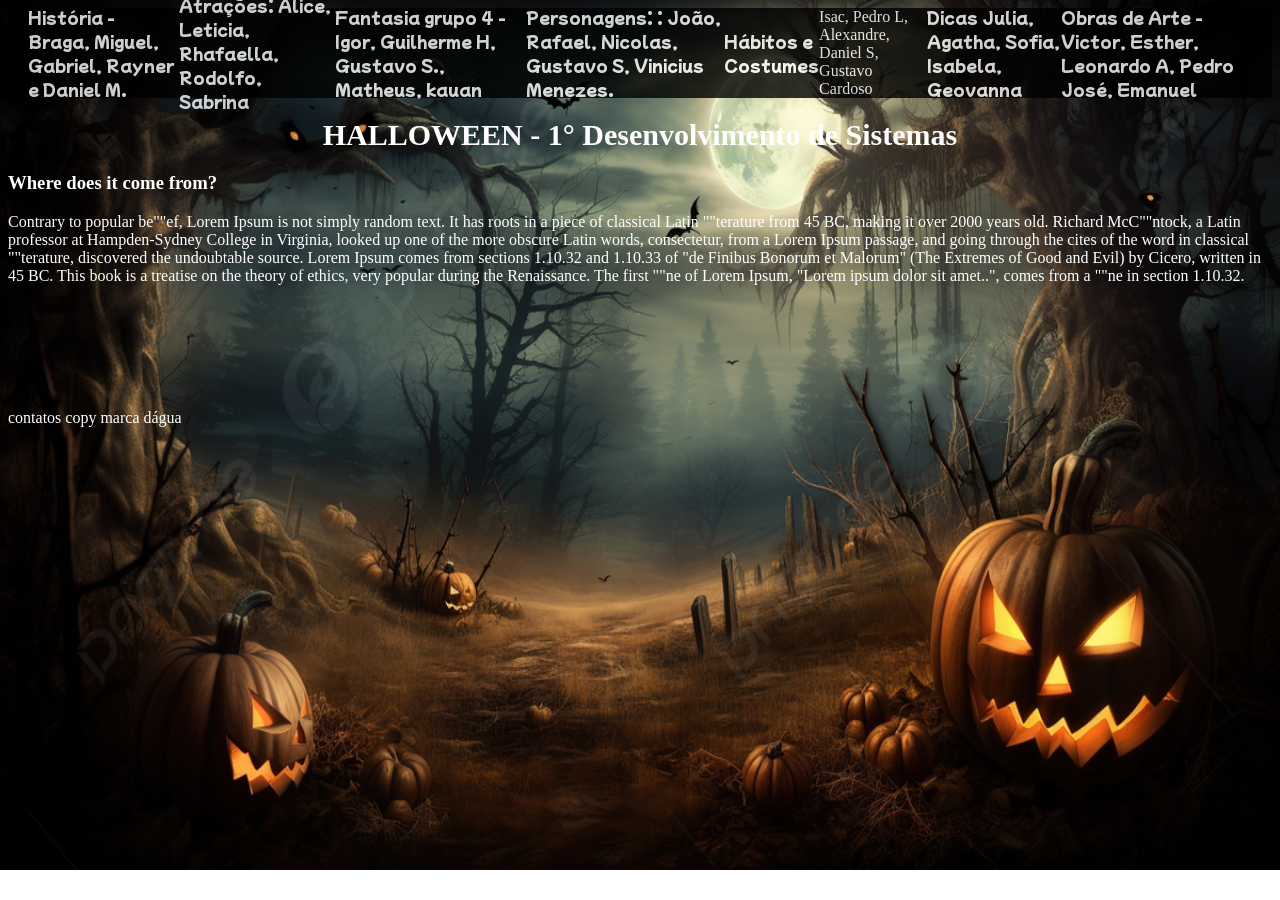
==== index.html @ 4be598a2 "Update index.html" ====
<!DOCTYPE html>
<html lang="en">
<head>
    <meta charset="UTF-8">
    <meta name="viewport" content="width=device-width, initial-scale=1.0">
    <title>Document</title>
    <link rel="stylesheet" href="./css/nav.css">
    <link rel="stylesheet" href="./css/header.css">
    <link rel="stylesheet" href="./css/section.css">
    <link rel="stylesheet" href="./css/footer.css">
    
</head>
<body>
    <nav>
            <a href="">História - Braga, Miguel, Gabriel, Rayner e Daniel M.</a>
            <a href="">Atrações: Alice, Leticia, Rhafaella, Rodolfo, Sabrina </a>
            <a href="">Fantasia grupo 4 - Igor, Guilherme H, Gustavo S., Matheus, kauan</a>
            <a href="">Personagens: : João, Rafael, Nicolas, Gustavo S, Vinicius Menezes.</a>
            <a href="">Hábitos e Costumes</a> Isac, Pedro L, Alexandre, Daniel S, Gustavo Cardoso
            <a href="">Dicas Julia, Agatha, Sofia, Isabela, Geovanna</a>
            <a href="">Obras de Arte - Victor, Esther, Leonardo A, Pedro José, Emanuel</a>
    </nav>
    <header>
        <h1>HALLOWEEN - 1° Desenvolvimento de Sistemas</h1>
    </header>
    <section>
        <h3>Where does it come from?</h3>
        <p>
            
            Contrary to popular be""ef, Lorem Ipsum is not simply 
            random text. It has roots in a piece of classical Latin 
            ""terature from 45 BC, making it over 2000 years old. 
            Richard McC""ntock, a Latin professor at Hampden-Sydney
             College in Virginia, looked up one of the more obscure 
             Latin words, consectetur, from a Lorem Ipsum passage, 
             and going through the cites of the word in classical 
             ""terature, discovered the undoubtable source. 
             Lorem Ipsum comes from sections 1.10.32 and 1.10.33
              of "de Finibus Bonorum et Malorum" (The Extremes of 
              Good and Evil) by Cicero, written in 45 BC. This book
              is a treatise on the theory of ethics, very popular 
              during the Renaissance. The first ""ne of Lorem Ipsum,
               "Lorem ipsum dolor sit amet..", comes from a ""ne in 
               section 1.10.32.
        </p>
    </section>
    <section>
        <div>
            <img src="" alt="">
        </div>
        <div>
            <img src="" alt="">
        </div>
        <div>
            <img src="" alt="">
        </div>
        <div>
            <img src="" alt="">
        </div>
        <div>
            <img src="" alt="">
        </div>
        <div>
            <img src="" alt="">
        </div>
    </section>
    <footer>
        contatos
        copy
        marca dágua
    </footer>
</body>
</html>
---- css/nav.css ----
@import url('https://fonts.googleapis.com/css2?family=Mochiy+Pop+One&family=Poppins:ital,wght@0,100;0,200;0,300;0,400;0,500;0,600;0,700;0,800;0,900;1,100;1,200;1,300;1,400;1,500;1,600;1,700;1,800;1,900&family=Roboto:ital,wght@0,100;0,300;0,400;0,500;0,700;0,900;1,100;1,300;1,400;1,500;1,700;1,900&display=swap');

a{
    text-decoration: none;
    color: white;
    font-family: "Mochiy Pop One";
}

body{
    background-image: url(../img/fundo_nav.jpg);
    background-repeat: no-repeat;
    background-size: 100% 200%;
    color: white;
}
nav {
    
    background-color: black;
    padding: 20px;
    display: flex;
    justify-content: space-between ;

    height: 50px;
    align-items: center;
    opacity: 0.8;
}
---- css/header.css ----
@import url('https://fonts.googleapis.com/css2?family=Creepster&family=Mochiy+Pop+One&family=Permanent+Marker&family=Poppins:ital,wght@0,100;0,200;0,300;0,400;0,500;0,600;0,700;0,800;0,900;1,100;1,200;1,300;1,400;1,500;1,600;1,700;1,800;1,900&family=Roboto:ital,wght@0,100;0,300;0,400;0,500;0,700;0,900;1,100;1,300;1,400;1,500;1,700;1,900&display=swap');
h1{
    text-align: center;
    font-size: 30px;
}
---- css/section.css ----
@import url('https://fonts.googleapis.com/css2?family=Mochiy+Pop+One&family=Permanent+Marker&family=Poppins:ital,wght@0,100;0,200;0,300;0,400;0,500;0,600;0,700;0,800;0,900;1,100;1,200;1,300;1,400;1,500;1,600;1,700;1,800;1,900&family=Roboto:ital,wght@0,100;0,300;0,400;0,500;0,700;0,900;1,100;1,300;1,400;1,500;1,700;1,900&display=swap');

h3 p{
    font-family: "Permanent Marker";
}
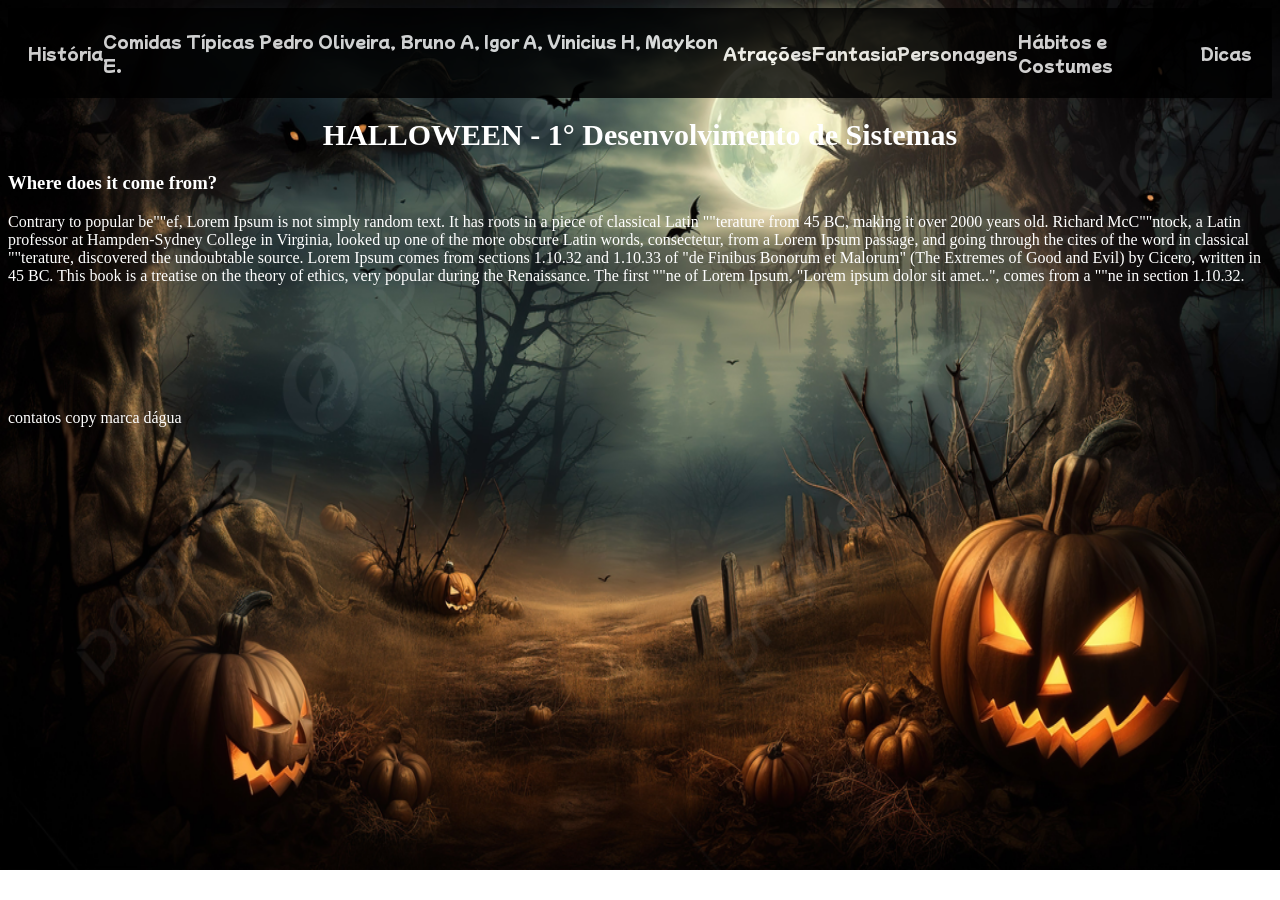
==== commit d6614172: "Update index.html" ====
--- a/index.html
+++ b/index.html
@@ -12,13 +12,13 @@
 </head>
 <body>
     <nav>
-            <a href="">História - Braga, Miguel, Gabriel, Rayner e Daniel M.</a>
-            <a href="">Atrações: Alice, Leticia, Rhafaella, Rodolfo, Sabrina </a>
-            <a href="">Fantasia grupo 4 - Igor, Guilherme H, Gustavo S., Matheus, kauan</a>
-            <a href="">Personagens: : João, Rafael, Nicolas, Gustavo S, Vinicius Menezes.</a>
-            <a href="">Hábitos e Costumes</a> Isac, Pedro L, Alexandre, Daniel S, Gustavo Cardoso
-            <a href="">Dicas Julia, Agatha, Sofia, Isabela, Geovanna</a>
-            <a href="">Obras de Arte - Victor, Esther, Leonardo A, Pedro José, Emanuel</a>
+            <a href="">História</a>
+            <a href="">Comidas Típicas Pedro Oliveira, Bruno A, Igor A, Vinicius H, Maykon E.</a> 
+            <a href="">Atrações</a>
+            <a href="">Fantasia</a>
+            <a href="">Personagens</a>
+            <a href="">Hábitos e Costumes</a>
+            <a href="">Dicas</a>
     </nav>
     <header>
         <h1>HALLOWEEN - 1° Desenvolvimento de Sistemas</h1>
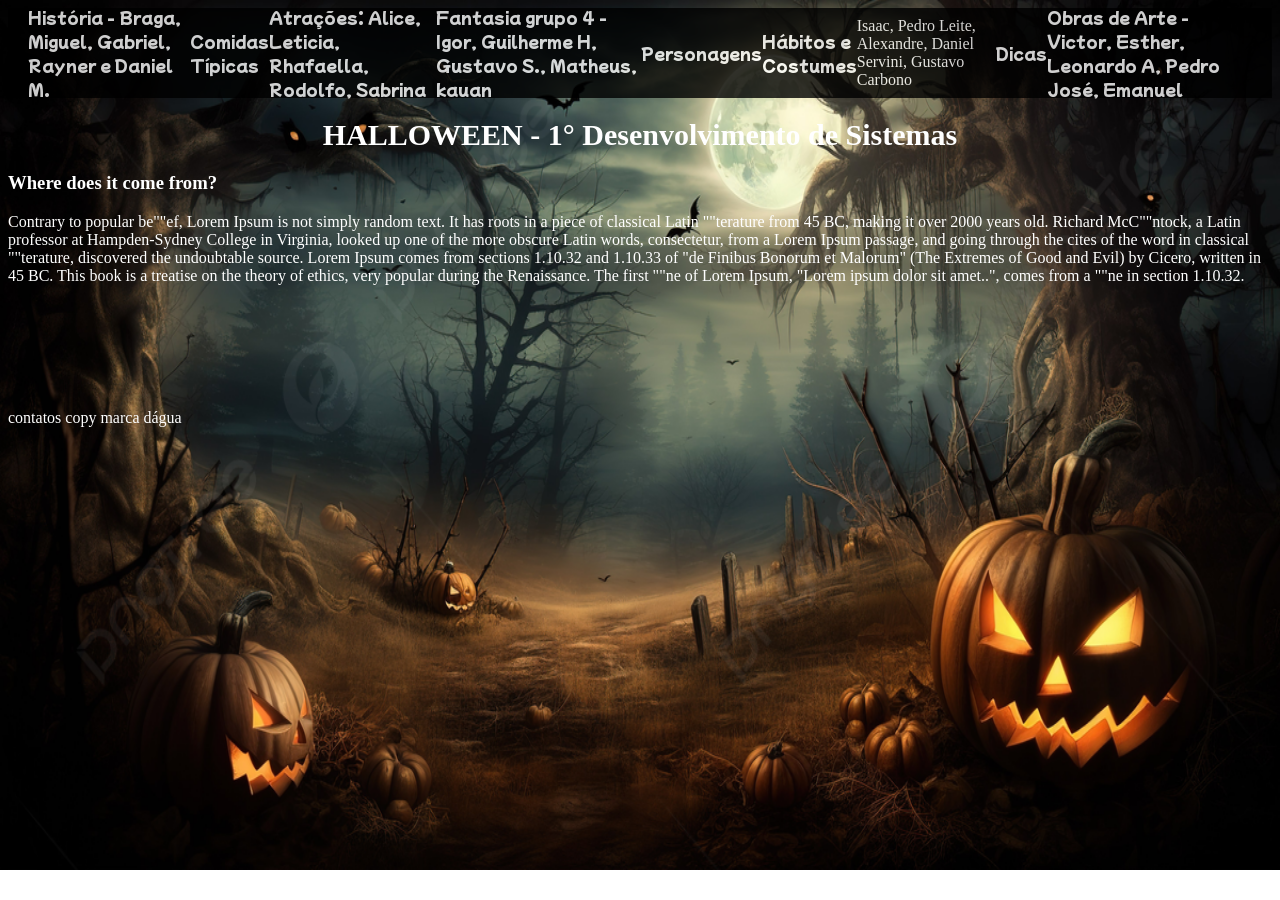
==== commit 371eb2f3: "Update index.html" ====
--- a/index.html
+++ b/index.html
@@ -12,13 +12,14 @@
 </head>
 <body>
     <nav>
-            <a href="">História</a>
-            <a href="">Comidas Típicas Pedro Oliveira, Bruno A, Igor A, Vinicius H, Maykon E.</a> 
-            <a href="">Atrações</a>
-            <a href="">Fantasia</a>
+            <a href="">História - Braga, Miguel, Gabriel, Rayner e Daniel M.</a>
+            <a href="">Comidas Típicas</a>
+            <a href="">Atrações: Alice, Leticia, Rhafaella, Rodolfo, Sabrina </a>
+            <a href="">Fantasia grupo 4 - Igor, Guilherme H, Gustavo S., Matheus, kauan</a>
             <a href="">Personagens</a>
-            <a href="">Hábitos e Costumes</a>
+            <a href="">Hábitos e Costumes</a> Isaac, Pedro Leite, Alexandre, Daniel Servini, Gustavo Carbono
             <a href="">Dicas</a>
+            <a href="">Obras de Arte - Victor, Esther, Leonardo A, Pedro José, Emanuel</a>
     </nav>
     <header>
         <h1>HALLOWEEN - 1° Desenvolvimento de Sistemas</h1>
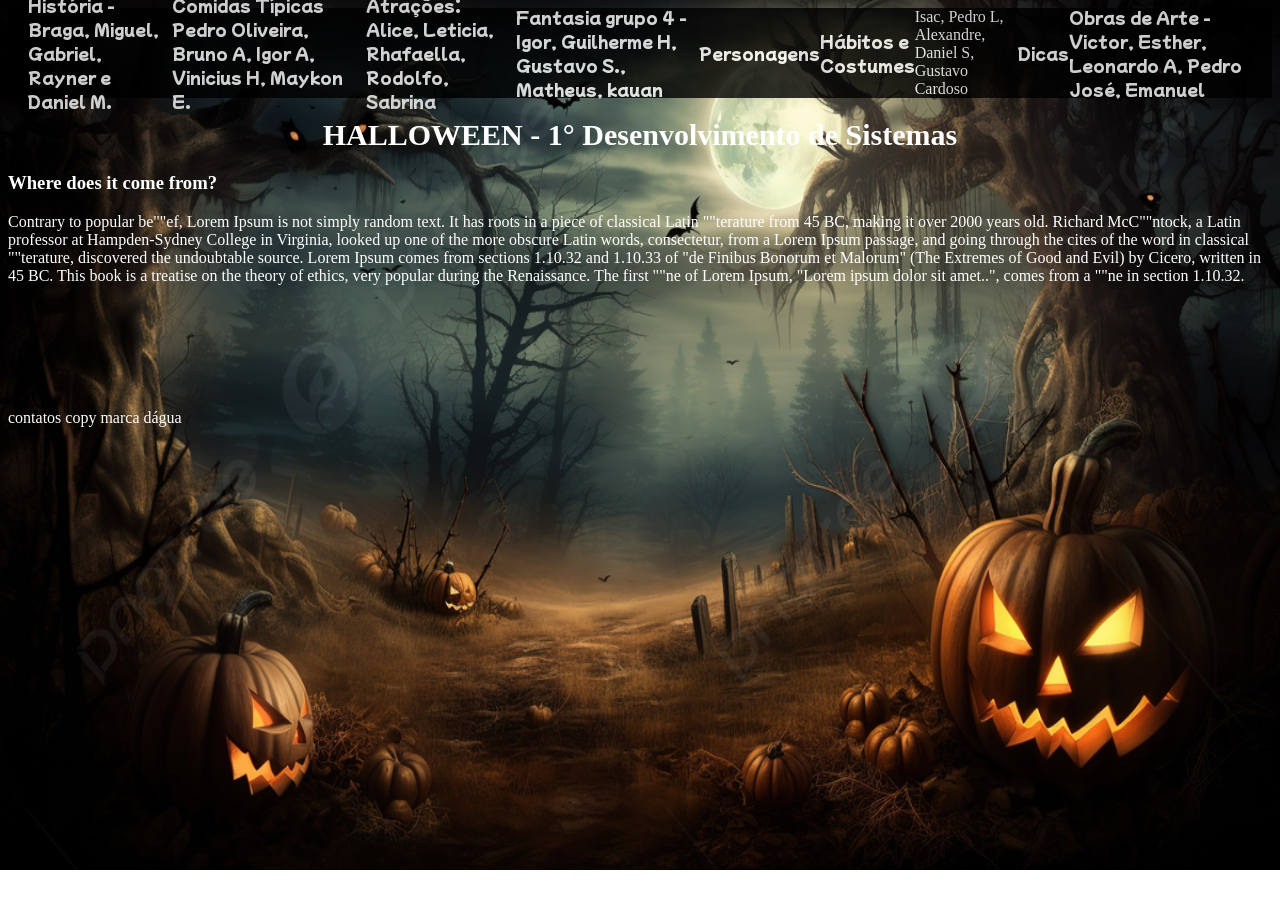
==== commit 8baad27b: "Merge branch 'master' into master" ====
--- a/index.html
+++ b/index.html
@@ -12,12 +12,13 @@
 </head>
 <body>
     <nav>
+
             <a href="">História - Braga, Miguel, Gabriel, Rayner e Daniel M.</a>
-            <a href="">Comidas Típicas</a>
+            <a href="">Comidas Típicas Pedro Oliveira, Bruno A, Igor A, Vinicius H, Maykon E.</a>
             <a href="">Atrações: Alice, Leticia, Rhafaella, Rodolfo, Sabrina </a>
             <a href="">Fantasia grupo 4 - Igor, Guilherme H, Gustavo S., Matheus, kauan</a>
             <a href="">Personagens</a>
-            <a href="">Hábitos e Costumes</a> Isaac, Pedro Leite, Alexandre, Daniel Servini, Gustavo Carbono
+            <a href="">Hábitos e Costumes</a> Isac, Pedro L, Alexandre, Daniel S, Gustavo Cardoso
             <a href="">Dicas</a>
             <a href="">Obras de Arte - Victor, Esther, Leonardo A, Pedro José, Emanuel</a>
     </nav>
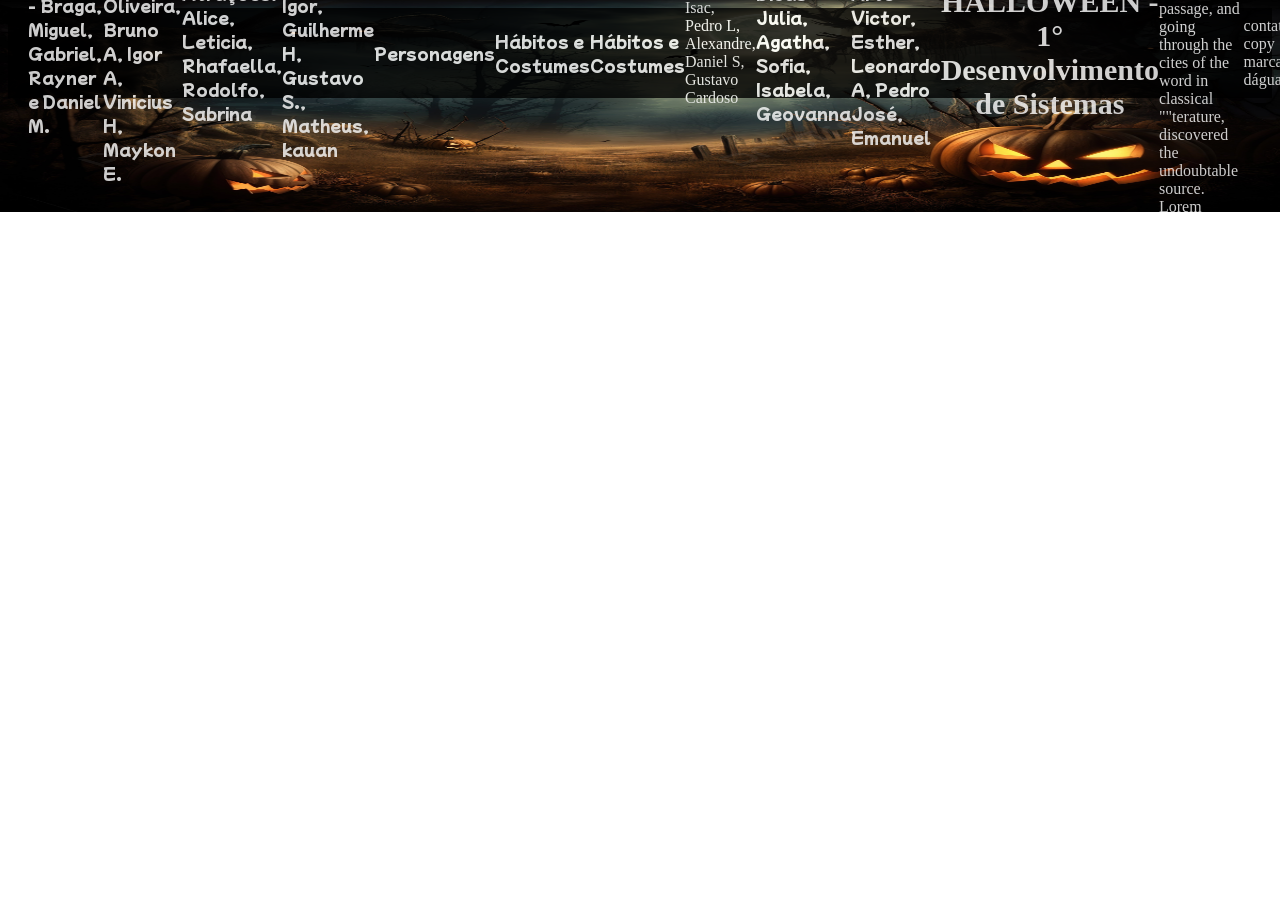
==== commit 622ba18c: "Merge branch 'master' into master" ====
--- a/index.html
+++ b/index.html
@@ -12,16 +12,16 @@
 </head>
 <body>
     <nav>
-
             <a href="">História - Braga, Miguel, Gabriel, Rayner e Daniel M.</a>
             <a href="">Comidas Típicas Pedro Oliveira, Bruno A, Igor A, Vinicius H, Maykon E.</a>
             <a href="">Atrações: Alice, Leticia, Rhafaella, Rodolfo, Sabrina </a>
             <a href="">Fantasia grupo 4 - Igor, Guilherme H, Gustavo S., Matheus, kauan</a>
             <a href="">Personagens</a>
+            <a href="">Hábitos e Costumes</a>
             <a href="">Hábitos e Costumes</a> Isac, Pedro L, Alexandre, Daniel S, Gustavo Cardoso
-            <a href="">Dicas</a>
+            <a href="">Dicas Julia, Agatha, Sofia, Isabela, Geovanna</a>
             <a href="">Obras de Arte - Victor, Esther, Leonardo A, Pedro José, Emanuel</a>
-    </nav>
+
     <header>
         <h1>HALLOWEEN - 1° Desenvolvimento de Sistemas</h1>
     </header>
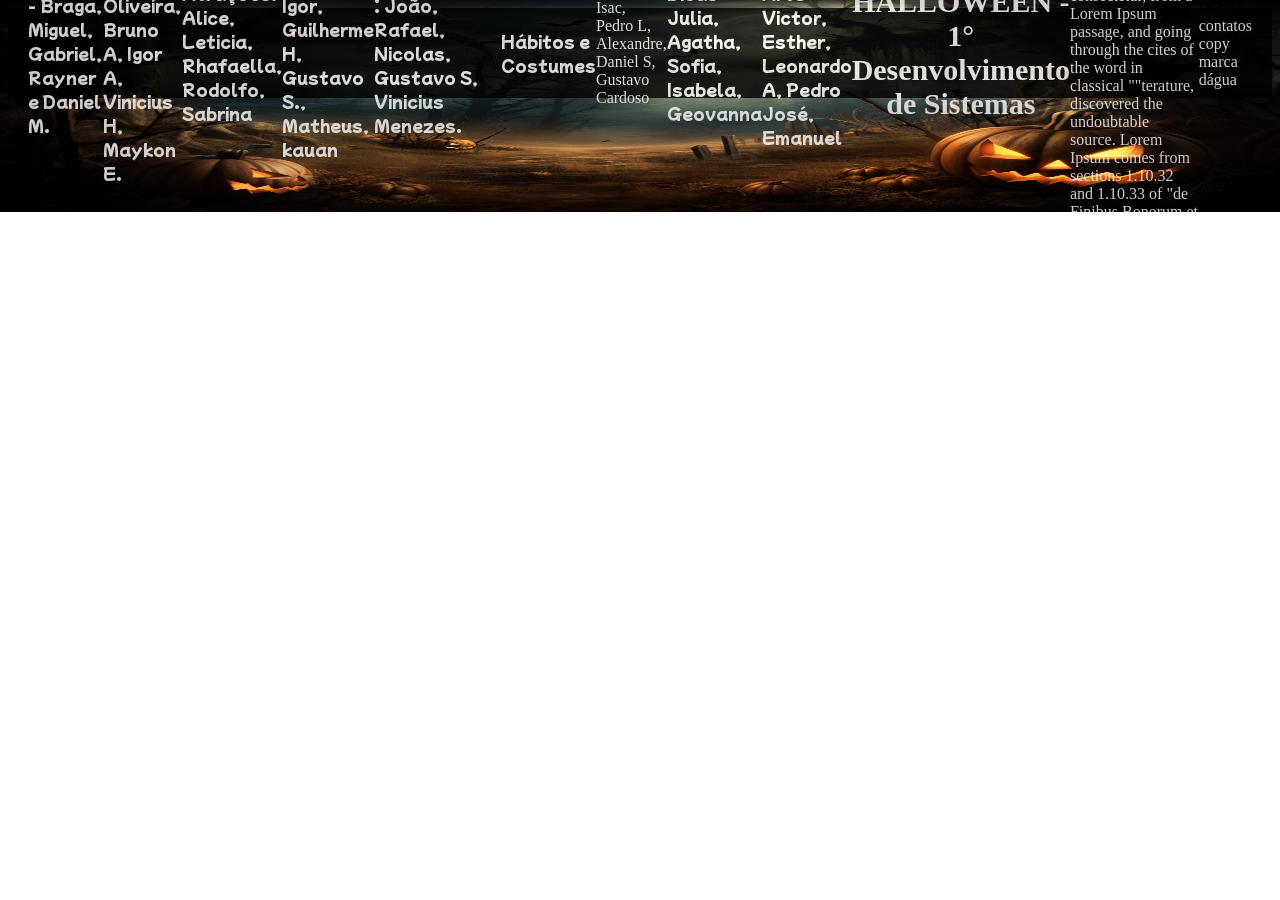
==== commit 013bcfa4: "Merge branch 'master' into patch-2" ====
--- a/index.html
+++ b/index.html
@@ -16,8 +16,7 @@
             <a href="">Comidas Típicas Pedro Oliveira, Bruno A, Igor A, Vinicius H, Maykon E.</a>
             <a href="">Atrações: Alice, Leticia, Rhafaella, Rodolfo, Sabrina </a>
             <a href="">Fantasia grupo 4 - Igor, Guilherme H, Gustavo S., Matheus, kauan</a>
-            <a href="">Personagens</a>
-            <a href="">Hábitos e Costumes</a>
+            <a href="">Personagens: : João, Rafael, Nicolas, Gustavo S, Vinicius Menezes.</a>
             <a href="">Hábitos e Costumes</a> Isac, Pedro L, Alexandre, Daniel S, Gustavo Cardoso
             <a href="">Dicas Julia, Agatha, Sofia, Isabela, Geovanna</a>
             <a href="">Obras de Arte - Victor, Esther, Leonardo A, Pedro José, Emanuel</a>
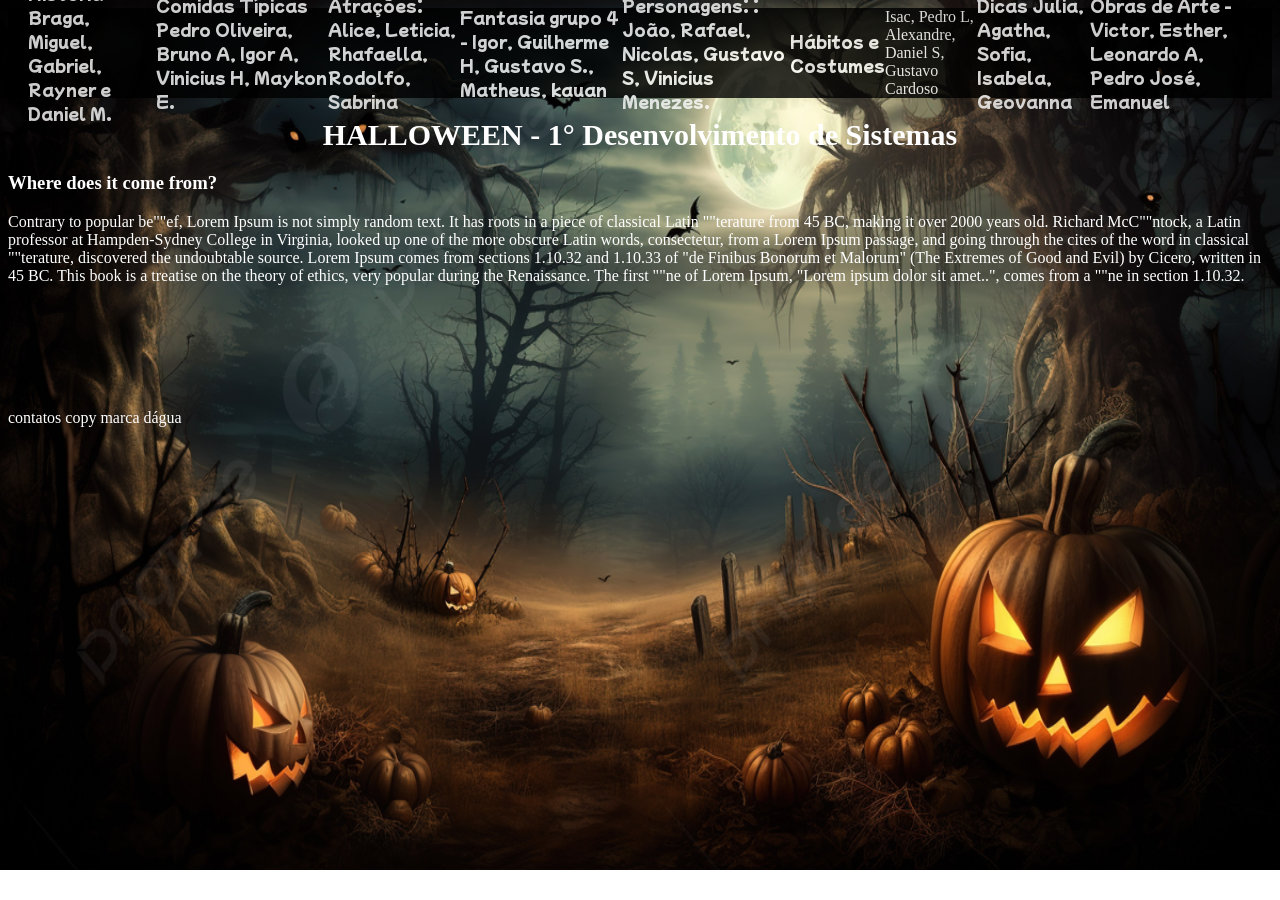
==== commit 3e42b08c: "Merge branch 'master' of https://github.com/EversonBacelli/HALLOWEEN" ====
--- a/index.html
+++ b/index.html
@@ -20,6 +20,7 @@
             <a href="">Hábitos e Costumes</a> Isac, Pedro L, Alexandre, Daniel S, Gustavo Cardoso
             <a href="">Dicas Julia, Agatha, Sofia, Isabela, Geovanna</a>
             <a href="">Obras de Arte - Victor, Esther, Leonardo A, Pedro José, Emanuel</a>
+    </nav>
 
     <header>
         <h1>HALLOWEEN - 1° Desenvolvimento de Sistemas</h1>
